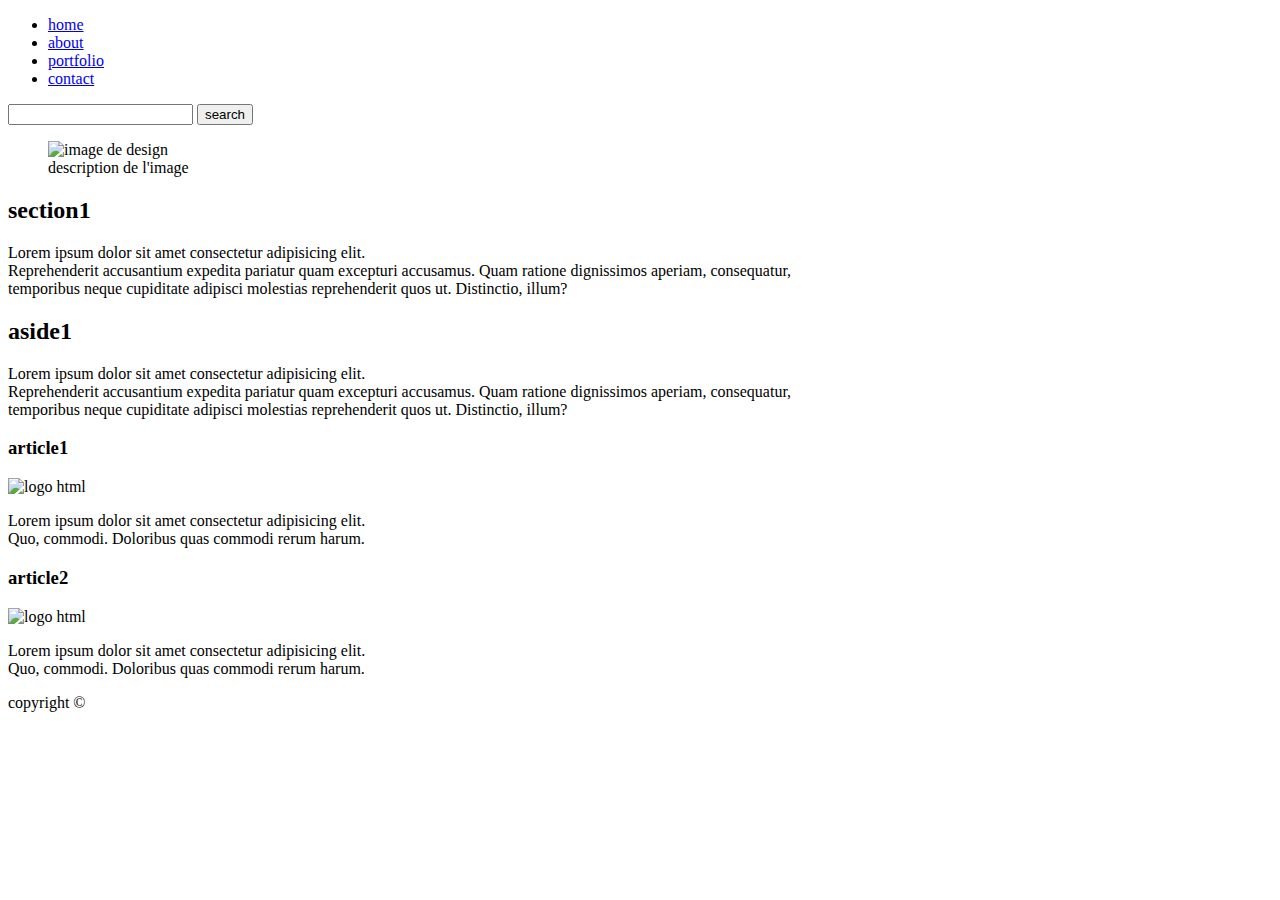
==== tp2.html @ 99c63817 "first html page" ====
<!DOCTYPE html>
<html lang="en">
  <head>
    <meta charset="UTF-8" />
    <meta http-equiv="X-UA-Compatible" content="IE=edge" />
    <meta name="viewport" content="width=device-width, initial-scale=1.0" />
    <title>tp2</title>
  </head>
  <body>
    <!-- en tete de la page -->
    <header>
      <nav>
        <ul>
          <li><a href="home">home</a></li>
          <li><a href="about">about</a></li>
          <li><a href="portfolio">portfolio</a></li>
          <li><a href="contact">contact</a></li>
        </ul>
        <span>
          <input type="search" name="searchbox" id="searchbox" />
          <input type="button" value="search" />
        </span>
      </nav>
    </header>
    <!-- fin de l'entete -->
    <main>
      <div>
        <figure>
          <img src="design.jpg" alt="image de design" height="200px" />
          <figcaption>description de l'image</figcaption>
        </figure>
      </div>
      <section>
        <h2>section1</h2>
        <p>
          Lorem ipsum dolor sit amet consectetur adipisicing elit. <br />
          Reprehenderit accusantium expedita pariatur quam excepturi accusamus.
          Quam ratione dignissimos aperiam, consequatur, <br />
          temporibus neque cupiditate adipisci molestias reprehenderit quos ut.
          Distinctio, illum?
        </p>
      </section>
      <aside>
        <h2>aside1</h2>
        <p>
          Lorem ipsum dolor sit amet consectetur adipisicing elit. <br />
          Reprehenderit accusantium expedita pariatur quam excepturi accusamus.
          Quam ratione dignissimos aperiam, consequatur, <br />
          temporibus neque cupiditate adipisci molestias reprehenderit quos ut.
          Distinctio, illum?
        </p>
      </aside>
      <article>
        <h3>article1</h3>
        <img src="html.png" alt="logo html" />
        <p>
          Lorem ipsum dolor sit amet consectetur adipisicing elit.
          <br />
          Quo, commodi. Doloribus quas commodi rerum harum.
        </p>
      </article>
      <article>
        <h3>article2</h3>
        <img src="html.png" alt="logo html" />
        <p>
          Lorem ipsum dolor sit amet consectetur adipisicing elit.
          <br />
          Quo, commodi. Doloribus quas commodi rerum harum.
        </p>
      </article>
    </main>
    <footer>
      <p>copyright &copy;</p>
    </footer>
  </body>
</html>
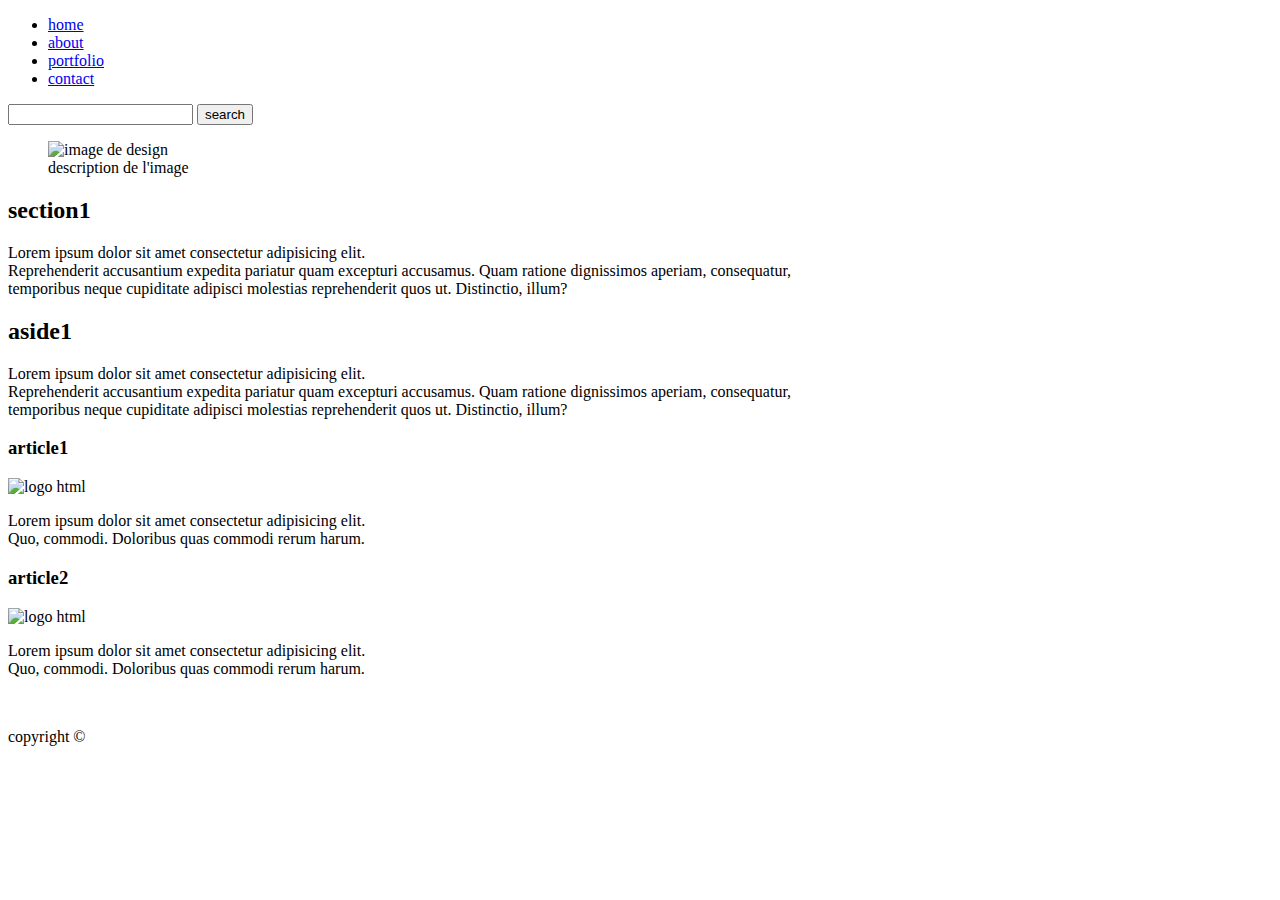
==== commit 9379ca6a: "changement de tp2" ====
--- a/tp2.html
+++ b/tp2.html
@@ -69,6 +69,7 @@
         </p>
       </article>
     </main>
+    <br />
     <footer>
       <p>copyright &copy;</p>
     </footer>
